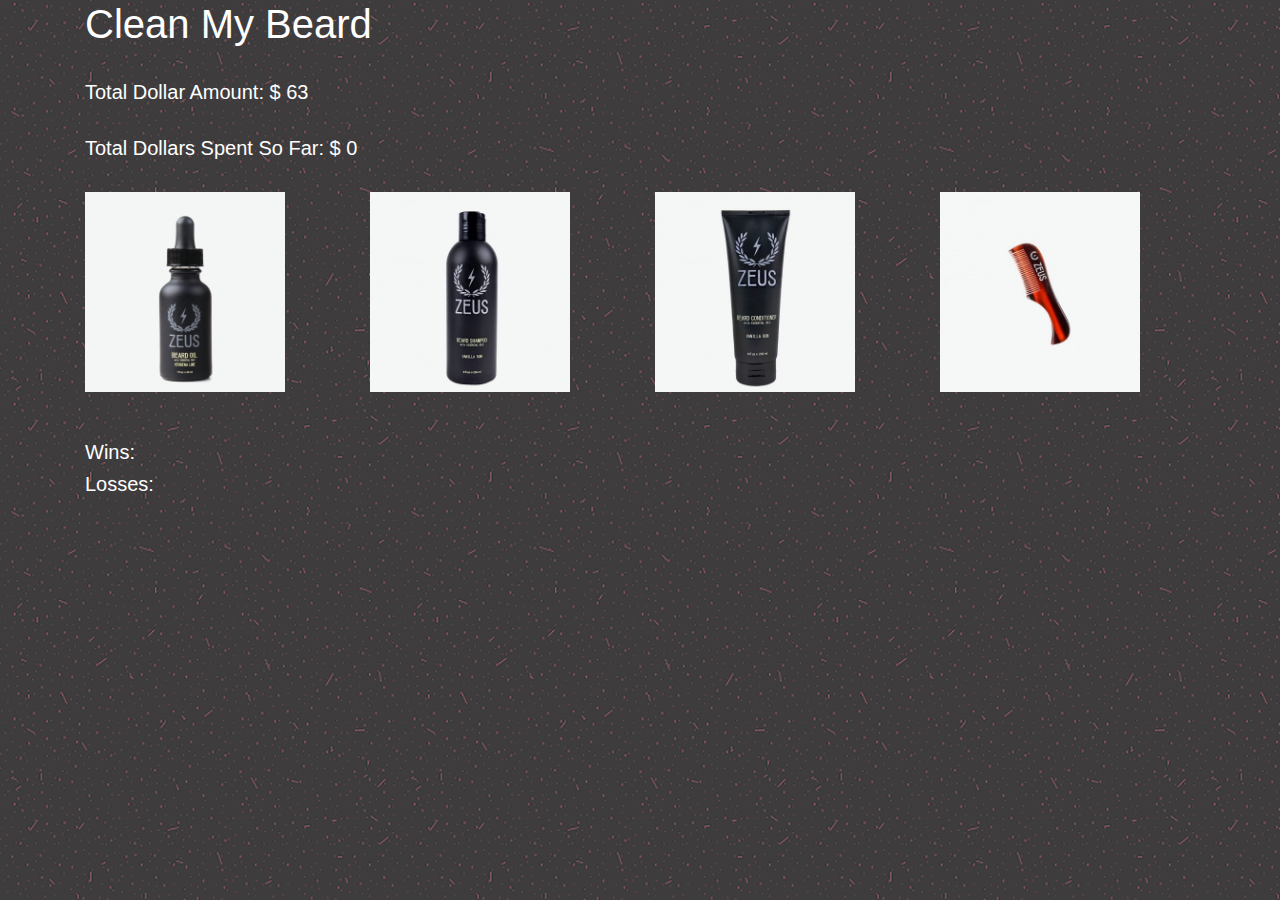
==== index.html @ ccde64ea "reworking on pseudocoding my thought process because i'm a little stuck at the moment on how to assi" ====
<!DOCTYPE html>
<html>
<head>
  <meta charset="utf-8" />
  <meta http-equiv="X-UA-Compatible" content="IE=edge">
  <title>Clean My Beard (The Game)</title>
  <meta name="viewport" content="width=device-width, initial-scale=1">
  <link rel="stylesheet" href="https://stackpath.bootstrapcdn.com/bootstrap/4.3.1/css/bootstrap.min.css" integrity="sha384-ggOyR0iXCbMQv3Xipma34MD+dH/1fQ784/j6cY/iJTQUOhcWr7x9JvoRxT2MZw1T" crossorigin="anonymous">
</head>

<body background="assets/images/pink-dust.png">
<div class="container">
    <div class="row">
        <div class="col-md-12">
            <h1 style="color: white">Clean My Beard</h1>
        </div>
    </div>
    <br>
    <div class="row">
        <div class="col-md-12">
            <h5 style="color: white">Total Dollar Amount: $  <span id="total-dollar-amount" style="color: white"></span></h5>
        </div>
    </div>
    <br>
    <div class="row">
        <div class="col-md-12">
            <h5 style="color: white">Total Dollars Spent So Far: $  <span id="total-dollars-spent" style="color: white"></span></h5>
        </div>
    </div>
    <br>
    <div class="row">
        <div class="col-md-3">
            <img src="assets/images/beard-oil.png" class="image" id="oil" style="height: 200px; width: 200px">
        </div>
        <div class="col-md-3">
            <img src="assets/images/beard-shampoo.jpg" class="image" id="shampoo" style="height: 200px; width: 200px">
        </div>
        <div class="col-md-3">
            <img src="assets/images/beard-conditioner.jpg" class="image" id="conditioner" style="height: 200px; width: 200px">
        </div>
        <div class="col-md-3">
            <img src="assets/images/mustache-comb.jpg" class="image" id="comb" style="height: 200px; width: 200px">
        </div>
    </div>
    <br>
    <br>
    <div class="row">
        <div class="col-md-6">
            <h5 style="color: white">Wins: <span id="wins" style="color: white"></span></h5>
        </div>
    </div>
    <div class="row">
        <div class="col-md-6">
            <h5 style="color: white">Losses: <span id="losses" style="color: white"></span></h5>
        </div>
    </div>
</div>
<script src="https://cdnjs.cloudflare.com/ajax/libs/jquery/3.2.1/jquery.min.js"></script>
<script src="assets/javascript/game.js"></script>
</body>
</html>
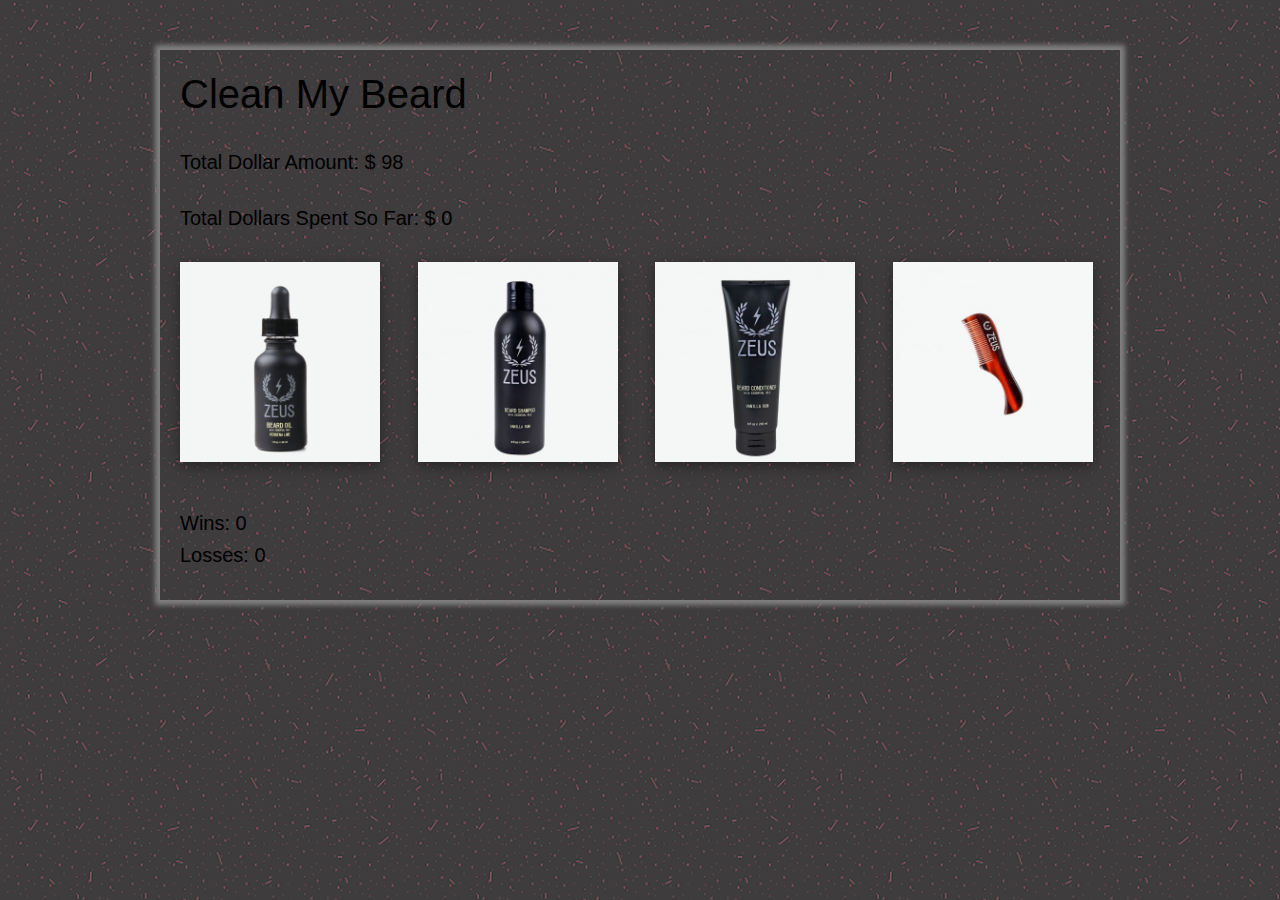
==== commit 6d4fd458: "fixed reset function and working on CSS currently. will go back to JS to and fix on clicks to select" ====
--- a/index.html
+++ b/index.html
@@ -6,52 +6,53 @@
   <title>Clean My Beard (The Game)</title>
   <meta name="viewport" content="width=device-width, initial-scale=1">
   <link rel="stylesheet" href="https://stackpath.bootstrapcdn.com/bootstrap/4.3.1/css/bootstrap.min.css" integrity="sha384-ggOyR0iXCbMQv3Xipma34MD+dH/1fQ784/j6cY/iJTQUOhcWr7x9JvoRxT2MZw1T" crossorigin="anonymous">
+  <link rel="stylesheet" href="assets/css/style.css">
+  <meta name="viewport" content="width=device-width, initial-scale=1">
 </head>
 
-<body background="assets/images/pink-dust.png">
+<body background="assets/images/pink-dust.jpg">
 <div class="container">
     <div class="row">
         <div class="col-md-12">
-            <h1 style="color: white">Clean My Beard</h1>
+            <h1 style="color:black">Clean My Beard</h1>
         </div>
     </div>
     <br>
     <div class="row">
         <div class="col-md-12">
-            <h5 style="color: white">Total Dollar Amount: $  <span id="total-dollar-amount" style="color: white"></span></h5>
+            <h5 style="color: black">Total Dollar Amount: $  <span id="total-dollar-amount" style="color:black"></span></h5>
         </div>
     </div>
     <br>
     <div class="row">
         <div class="col-md-12">
-            <h5 style="color: white">Total Dollars Spent So Far: $  <span id="total-dollars-spent" style="color: white"></span></h5>
+            <h5 style="color: black">Total Dollars Spent So Far: $  <span id="total-dollars-spent" style="color: black"></span></h5>
         </div>
     </div>
     <br>
     <div class="row">
         <div class="col-md-3">
-            <img src="assets/images/beard-oil.png" class="image" id="oil" style="height: 200px; width: 200px">
+            <img src="assets/images/beard-oil.png" class="image img-fluid" id="oil" style="height: 200px; width: 200px">
         </div>
         <div class="col-md-3">
-            <img src="assets/images/beard-shampoo.jpg" class="image" id="shampoo" style="height: 200px; width: 200px">
+            <img src="assets/images/beard-shampoo.jpg" class="image img-fluid" id="shampoo" style="height: 200px; width: 200px">
         </div>
         <div class="col-md-3">
-            <img src="assets/images/beard-conditioner.jpg" class="image" id="conditioner" style="height: 200px; width: 200px">
+            <img src="assets/images/beard-conditioner.jpg" class="image img-fluid" id="conditioner" style="height: 200px; width: 200px">
         </div>
         <div class="col-md-3">
-            <img src="assets/images/mustache-comb.jpg" class="image" id="comb" style="height: 200px; width: 200px">
+            <img src="assets/images/mustache-comb.jpg" class="image img-fluid" id="comb" style="height: 200px; width: 200px">
         </div>
     </div>
     <br>
-    <br>
     <div class="row">
         <div class="col-md-6">
-            <h5 style="color: white">Wins: <span id="wins" style="color: white"></span></h5>
+            <h5 style="color:black">Wins: <span id="wins" style="color:black"></span></h5>
         </div>
     </div>
     <div class="row">
         <div class="col-md-6">
-            <h5 style="color: white">Losses: <span id="losses" style="color: white"></span></h5>
+            <h5 style="color: black">Losses: <span id="losses" style="color: black"></span></h5>
         </div>
     </div>
 </div>
--- a/assets/css/style.css
+++ b/assets/css/style.css
@@ -0,0 +1,19 @@
+
+
+.container {
+    width: 960px;
+    height: 550px;
+    padding: 20px;
+    margin: 50px auto;
+    box-shadow: 0px 0px 5px 5px gray;
+    border: 10px;
+    background-image: url(../images/pink-rice.png);
+    background-size: auto;
+}
+
+.image {
+    background-color:white;
+    box-shadow: 0 4px 8px 0 rgba(0, 0, 0, 0.2), 0 6px 20px 0 rgba(0, 0, 0, 0.19);
+    margin-bottom: 25px;
+}
+
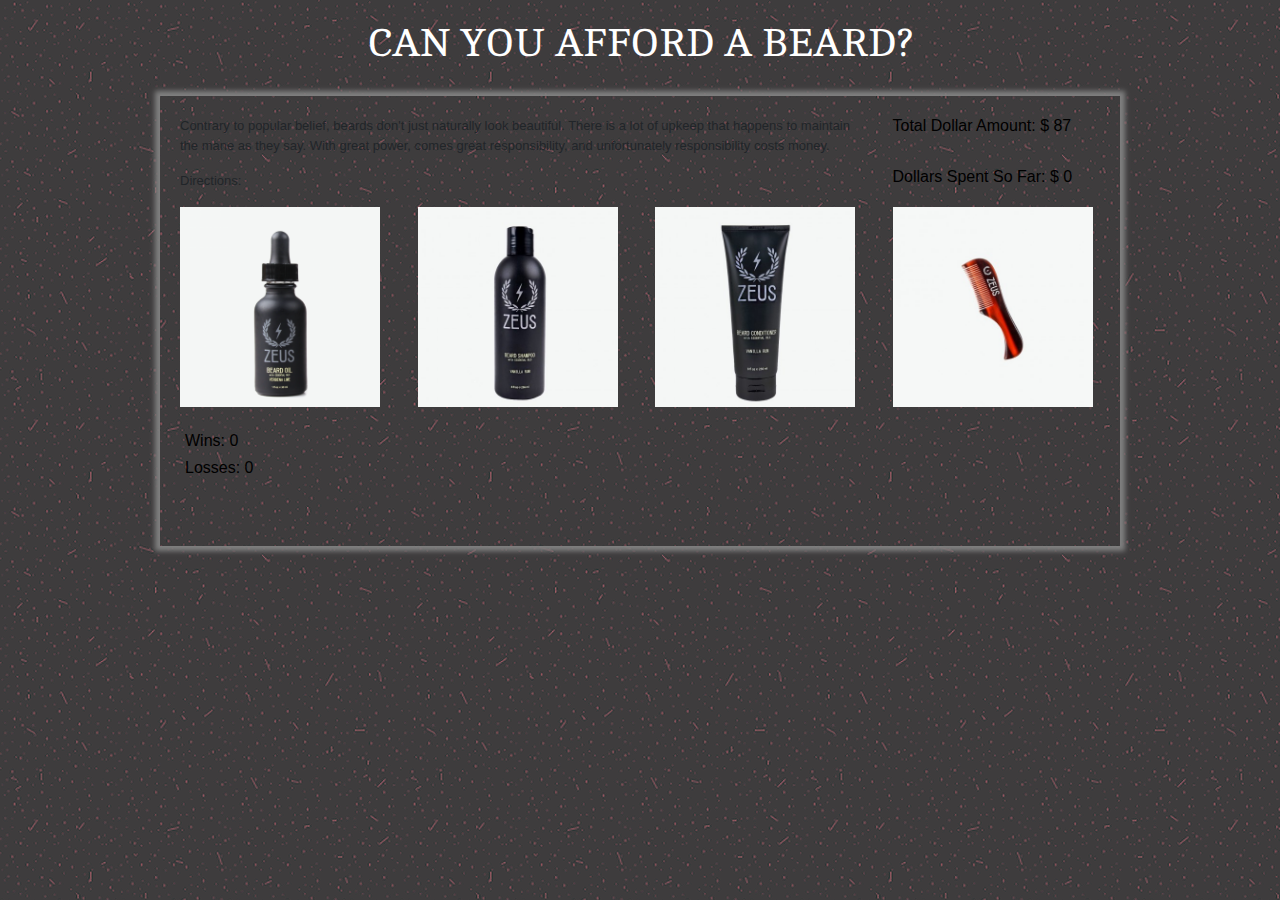
==== commit ef2c1c7f: "corrected on click to represent class and set the value for each image to a random number value. con" ====
--- a/index.html
+++ b/index.html
@@ -8,28 +8,27 @@
   <link rel="stylesheet" href="https://stackpath.bootstrapcdn.com/bootstrap/4.3.1/css/bootstrap.min.css" integrity="sha384-ggOyR0iXCbMQv3Xipma34MD+dH/1fQ784/j6cY/iJTQUOhcWr7x9JvoRxT2MZw1T" crossorigin="anonymous">
   <link rel="stylesheet" href="assets/css/style.css">
   <meta name="viewport" content="width=device-width, initial-scale=1">
+  <link href="https://fonts.googleapis.com/css?family=Abril+Fatface|Cambo|Fredericka+the+Great|Homemade+Apple|Major+Mono+Display|Nixie+One|Petit+Formal+Script|Playfair+Display+SC&display=swap" rel="stylesheet">
 </head>
 
 <body background="assets/images/pink-dust.jpg">
+    <div class="row">
+        <div class="col-md-12" id="beard" style="text-align: center; padding-top: 20px; padding-bottom: 20px">
+            <h1 style="color:white">CAN YOU AFFORD A BEARD?</h1>
+        </div>
+    </div>
 <div class="container">
     <div class="row">
-        <div class="col-md-12">
-            <h1 style="color:black">Clean My Beard</h1>
+        <div class="col-md-9">
+            <p>Contrary to popular belief, beards don't just naturally look beautiful. There is a lot of upkeep that happens to maintain the mane as they say. With great power, comes great responsibility, and unfortunately responsibility costs money.</p>
+            <p>Directions: </p>
+        </div>
+        <div class="col-md-3">
+            <h6 style="color: black">Total Dollar Amount: $  <span id="total-dollar-amount" style="color:black"></span></h6>
+            <br>
+            <h6 style="color: black">Dollars Spent So Far: $  <span id="total-dollars-spent" style="color: black"></span></h6>
         </div>
     </div>
-    <br>
-    <div class="row">
-        <div class="col-md-12">
-            <h5 style="color: black">Total Dollar Amount: $  <span id="total-dollar-amount" style="color:black"></span></h5>
-        </div>
-    </div>
-    <br>
-    <div class="row">
-        <div class="col-md-12">
-            <h5 style="color: black">Total Dollars Spent So Far: $  <span id="total-dollars-spent" style="color: black"></span></h5>
-        </div>
-    </div>
-    <br>
     <div class="row">
         <div class="col-md-3">
             <img src="assets/images/beard-oil.png" class="image img-fluid" id="oil" style="height: 200px; width: 200px">
@@ -46,13 +45,9 @@
     </div>
     <br>
     <div class="row">
-        <div class="col-md-6">
-            <h5 style="color:black">Wins: <span id="wins" style="color:black"></span></h5>
-        </div>
-    </div>
-    <div class="row">
-        <div class="col-md-6">
-            <h5 style="color: black">Losses: <span id="losses" style="color: black"></span></h5>
+        <div class="col-md-6" style="padding-left: 20px">
+            <h6 style="color:black">Wins: <span id="wins" style="color:black"></span></h6>
+            <h6 style="color: black">Losses: <span id="losses" style="color: black"></span></h6>
         </div>
     </div>
 </div>
--- a/assets/css/style.css
+++ b/assets/css/style.css
@@ -1,19 +1,33 @@
 
-
+.body {
+    width: 1000px;
+}
 .container {
     width: 960px;
-    height: 550px;
+    height: 450px;
     padding: 20px;
-    margin: 50px auto;
+    margin: 30px 50px 50px 50px auto;
     box-shadow: 0px 0px 5px 5px gray;
     border: 10px;
     background-image: url(../images/pink-rice.png);
     background-size: auto;
 }
 
-.image {
+.image:hover {
     background-color:white;
     box-shadow: 0 4px 8px 0 rgba(0, 0, 0, 0.2), 0 6px 20px 0 rgba(0, 0, 0, 0.19);
-    margin-bottom: 25px;
+    margin-bottom: 0px;
 }
 
+#beard {
+    font-family: 'Cambo', serif;
+}
+
+.right {
+    text-align: right
+}
+
+p {
+    font-size: 13px;
+    font-family: Arial, Helvetica, sans-serif;
+}
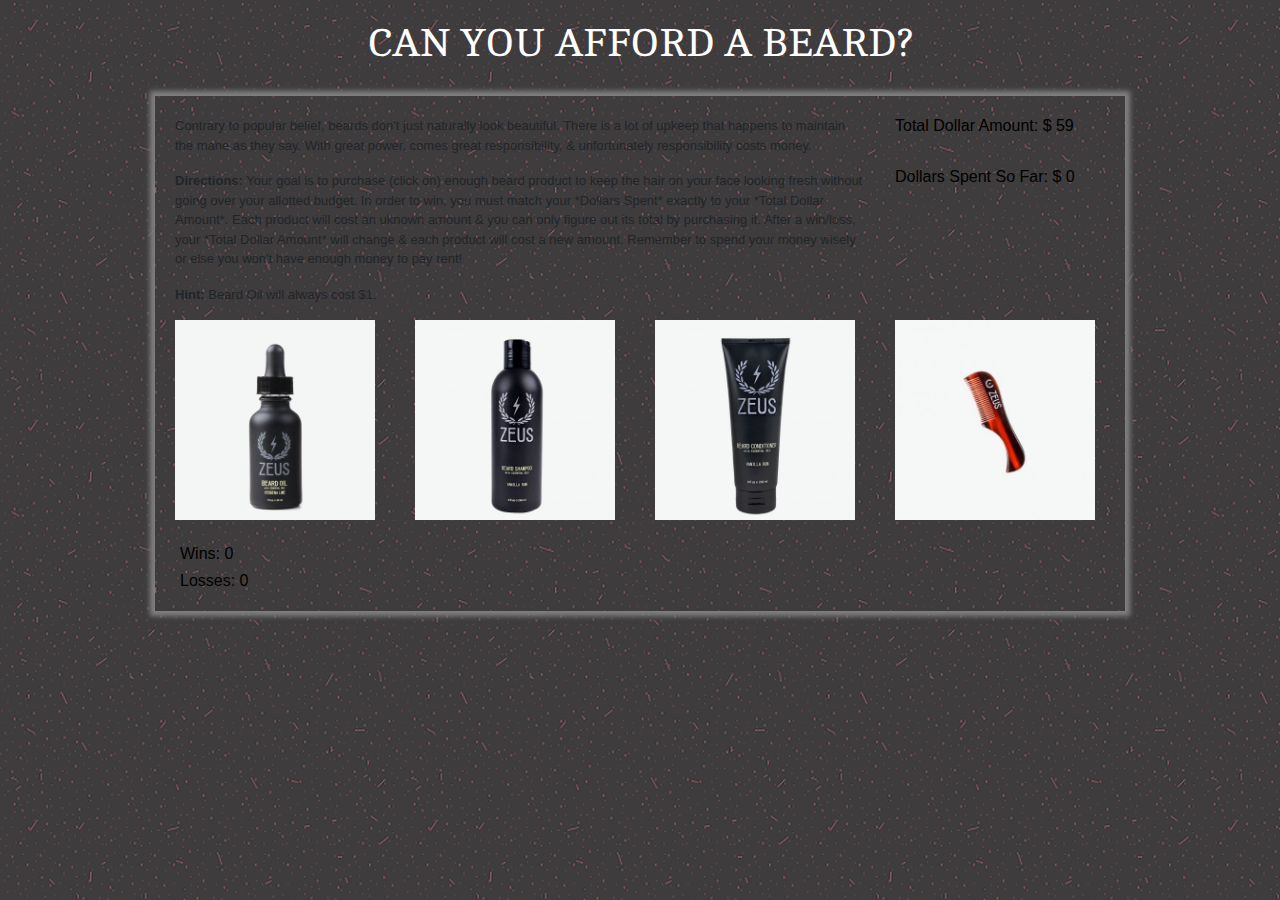
==== commit 54f45910: "i have completed homework assignment number four: jQuery Assignment and this is my final submission." ====
--- a/index.html
+++ b/index.html
@@ -7,6 +7,8 @@
   <meta name="viewport" content="width=device-width, initial-scale=1">
   <link rel="stylesheet" href="https://stackpath.bootstrapcdn.com/bootstrap/4.3.1/css/bootstrap.min.css" integrity="sha384-ggOyR0iXCbMQv3Xipma34MD+dH/1fQ784/j6cY/iJTQUOhcWr7x9JvoRxT2MZw1T" crossorigin="anonymous">
   <link rel="stylesheet" href="assets/css/style.css">
+  <!-- <link rel="stylesheet" href="assets/css/reset.css"> -->
+
   <meta name="viewport" content="width=device-width, initial-scale=1">
   <link href="https://fonts.googleapis.com/css?family=Abril+Fatface|Cambo|Fredericka+the+Great|Homemade+Apple|Major+Mono+Display|Nixie+One|Petit+Formal+Script|Playfair+Display+SC&display=swap" rel="stylesheet">
 </head>
@@ -19,9 +21,10 @@
     </div>
 <div class="container">
     <div class="row">
-        <div class="col-md-9">
-            <p>Contrary to popular belief, beards don't just naturally look beautiful. There is a lot of upkeep that happens to maintain the mane as they say. With great power, comes great responsibility, and unfortunately responsibility costs money.</p>
-            <p>Directions: </p>
+        <div class="col-md-9" id="instructions">
+            <p>Contrary to popular belief, beards don't just naturally look beautiful. There is a lot of upkeep that happens to maintain the mane as they say. With great power, comes great responsibility, & unfortunately responsibility costs money.</p>
+            <p><b>Directions:</b> Your goal is to purchase (click on) enough beard product to keep the hair on your face looking fresh without going over your allotted budget. In order to win, you must match your *Dollars Spent* exactly to your *Total Dollar Amount*. Each product will cost an uknown amount & you can only figure out its total by purchasing it. After a win/loss, your *Total Dollar Amount* will change & each product will cost a new amount. Remember to spend your money wisely or else you won't have enough money to pay rent! </p>
+            <p><b>Hint:</b> Beard Oil will always cost $1.
         </div>
         <div class="col-md-3">
             <h6 style="color: black">Total Dollar Amount: $  <span id="total-dollar-amount" style="color:black"></span></h6>
@@ -31,21 +34,21 @@
     </div>
     <div class="row">
         <div class="col-md-3">
-            <img src="assets/images/beard-oil.png" class="image img-fluid" id="oil" style="height: 200px; width: 200px">
+            <img src="assets/images/beard-oil.png" class="image img-fluid" id="oil" style="height: 200px; width: 200px" alt="beard oil">
         </div>
         <div class="col-md-3">
-            <img src="assets/images/beard-shampoo.jpg" class="image img-fluid" id="shampoo" style="height: 200px; width: 200px">
+            <img src="assets/images/beard-shampoo.jpg" class="image img-fluid" id="shampoo" style="height: 200px; width: 200px" alt="beard shampoo">
         </div>
         <div class="col-md-3">
-            <img src="assets/images/beard-conditioner.jpg" class="image img-fluid" id="conditioner" style="height: 200px; width: 200px">
+            <img src="assets/images/beard-conditioner.jpg" class="image img-fluid" id="conditioner" style="height: 200px; width: 200px" alt="beard conditioner">
         </div>
         <div class="col-md-3">
-            <img src="assets/images/mustache-comb.jpg" class="image img-fluid" id="comb" style="height: 200px; width: 200px">
+            <img src="assets/images/mustache-comb.jpg" class="image img-fluid" id="comb" style="height: 200px; width: 200px" alt="mustache comb">
         </div>
     </div>
     <br>
     <div class="row">
-        <div class="col-md-6" style="padding-left: 20px">
+        <div class="col-md-6" style="padding-left: 20px" id="wins-losses">
             <h6 style="color:black">Wins: <span id="wins" style="color:black"></span></h6>
             <h6 style="color: black">Losses: <span id="losses" style="color: black"></span></h6>
         </div>
--- a/assets/css/style.css
+++ b/assets/css/style.css
@@ -3,8 +3,8 @@
     width: 1000px;
 }
 .container {
-    width: 960px;
-    height: 450px;
+    width: 970px;
+    height: 515px;
     padding: 20px;
     margin: 30px 50px 50px 50px auto;
     box-shadow: 0px 0px 5px 5px gray;
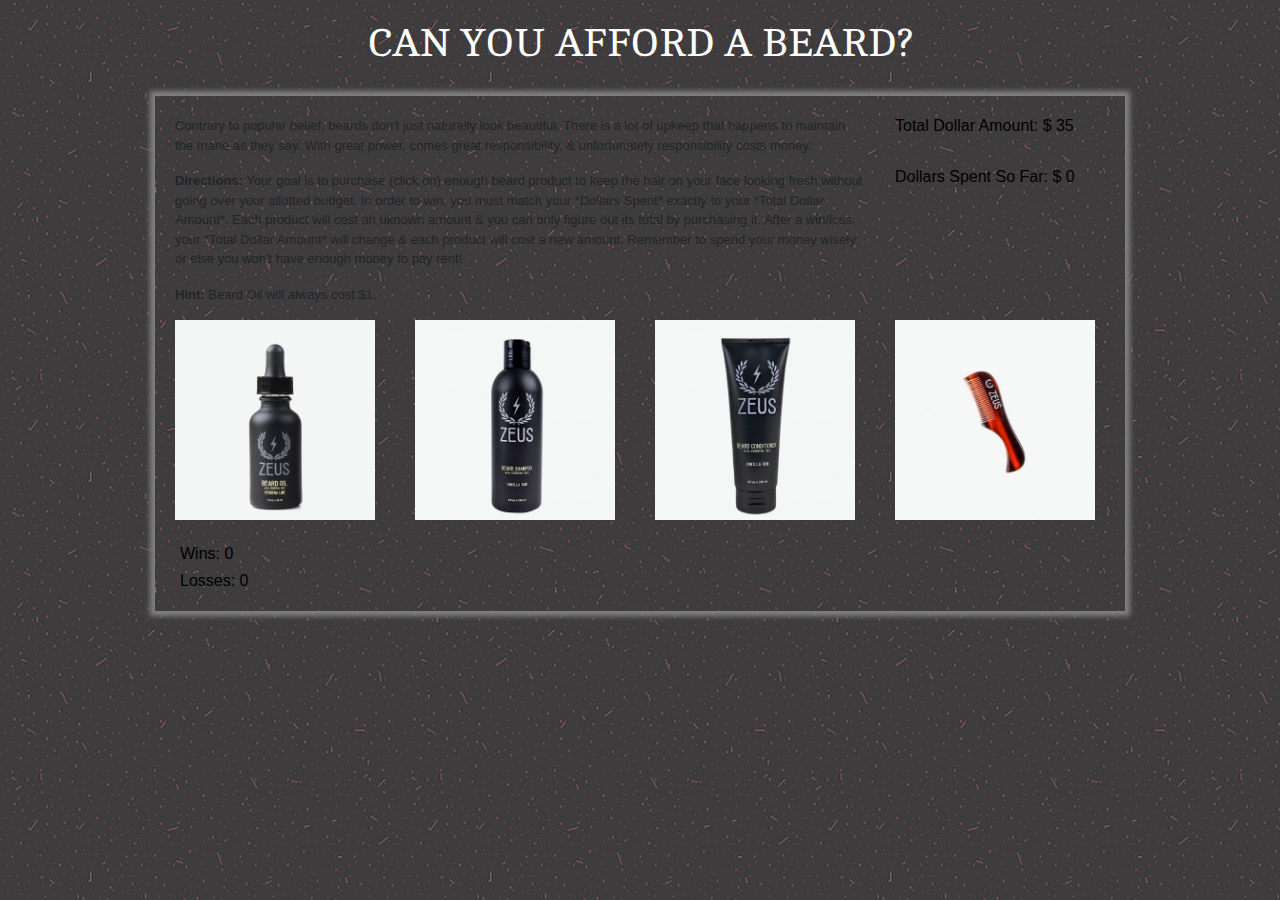
==== commit 28aca5fd: "updated the title of my index.html page to reflect the accurate game name." ====
--- a/index.html
+++ b/index.html
@@ -3,7 +3,7 @@
 <head>
   <meta charset="utf-8" />
   <meta http-equiv="X-UA-Compatible" content="IE=edge">
-  <title>Clean My Beard (The Game)</title>
+  <title>Can You Afford A Beard?</title>
   <meta name="viewport" content="width=device-width, initial-scale=1">
   <link rel="stylesheet" href="https://stackpath.bootstrapcdn.com/bootstrap/4.3.1/css/bootstrap.min.css" integrity="sha384-ggOyR0iXCbMQv3Xipma34MD+dH/1fQ784/j6cY/iJTQUOhcWr7x9JvoRxT2MZw1T" crossorigin="anonymous">
   <link rel="stylesheet" href="assets/css/style.css">
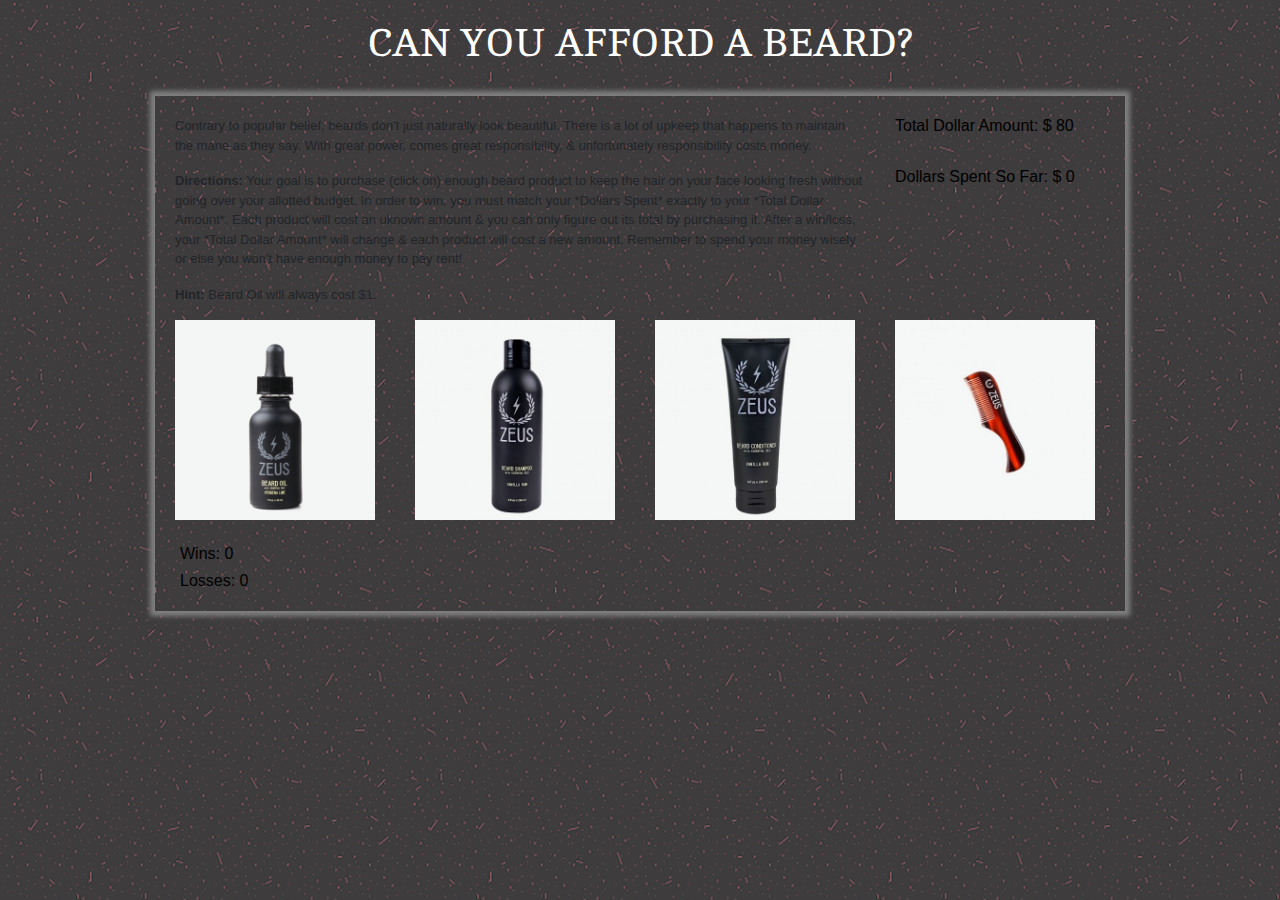
==== commit 21c2ac4d: "working on making the game responsive. not sure if this is part of the assignment, but would like th" ====
--- a/index.html
+++ b/index.html
@@ -6,6 +6,9 @@
   <title>Can You Afford A Beard?</title>
   <meta name="viewport" content="width=device-width, initial-scale=1">
   <link rel="stylesheet" href="https://stackpath.bootstrapcdn.com/bootstrap/4.3.1/css/bootstrap.min.css" integrity="sha384-ggOyR0iXCbMQv3Xipma34MD+dH/1fQ784/j6cY/iJTQUOhcWr7x9JvoRxT2MZw1T" crossorigin="anonymous">
+  <script src="https://code.jquery.com/jquery-3.3.1.slim.min.js" integrity="sha384-q8i/X+965DzO0rT7abK41JStQIAqVgRVzpbzo5smXKp4YfRvH+8abtTE1Pi6jizo" crossorigin="anonymous"></script>
+<script src="https://cdnjs.cloudflare.com/ajax/libs/popper.js/1.14.7/umd/popper.min.js" integrity="sha384-UO2eT0CpHqdSJQ6hJty5KVphtPhzWj9WO1clHTMGa3JDZwrnQq4sF86dIHNDz0W1" crossorigin="anonymous"></script>
+<script src="https://stackpath.bootstrapcdn.com/bootstrap/4.3.1/js/bootstrap.min.js" integrity="sha384-JjSmVgyd0p3pXB1rRibZUAYoIIy6OrQ6VrjIEaFf/nJGzIxFDsf4x0xIM+B07jRM" crossorigin="anonymous"></script>
   <link rel="stylesheet" href="assets/css/style.css">
   <!-- <link rel="stylesheet" href="assets/css/reset.css"> -->
 
--- a/assets/css/style.css
+++ b/assets/css/style.css
@@ -31,3 +31,50 @@
     font-size: 13px;
     font-family: Arial, Helvetica, sans-serif;
 }
+
+@media screen and (max-width: 980px) {
+
+*{
+    margin: 0px;
+}
+
+body, html {
+    width: 100%;
+    width: 100%;
+}
+.container {
+    max-width: 980px;
+    width: 100%;
+    height: 100%;
+    margin-right: auto;
+    margin-left: auto;
+    box-shadow: 0px 0px 5px 5px gray;
+    border: 10px;
+    background-image: url(../images/pink-rice.png);
+    background-size: auto;
+    }
+
+.image {
+    width: 150px;
+    height: 150px;
+} */
+}
+
+@media screen and (max-width: 640px) {
+
+body {
+    width: 640px;
+}
+.container {
+    width: 640px;
+    height: 570px;
+    padding: 20px;
+    box-shadow: 0px 0px 5px 5px gray;
+    border: 10px;
+    background-image: url(../images/pink-rice.png);
+    background-size: auto;
+    }
+#
+
+
+}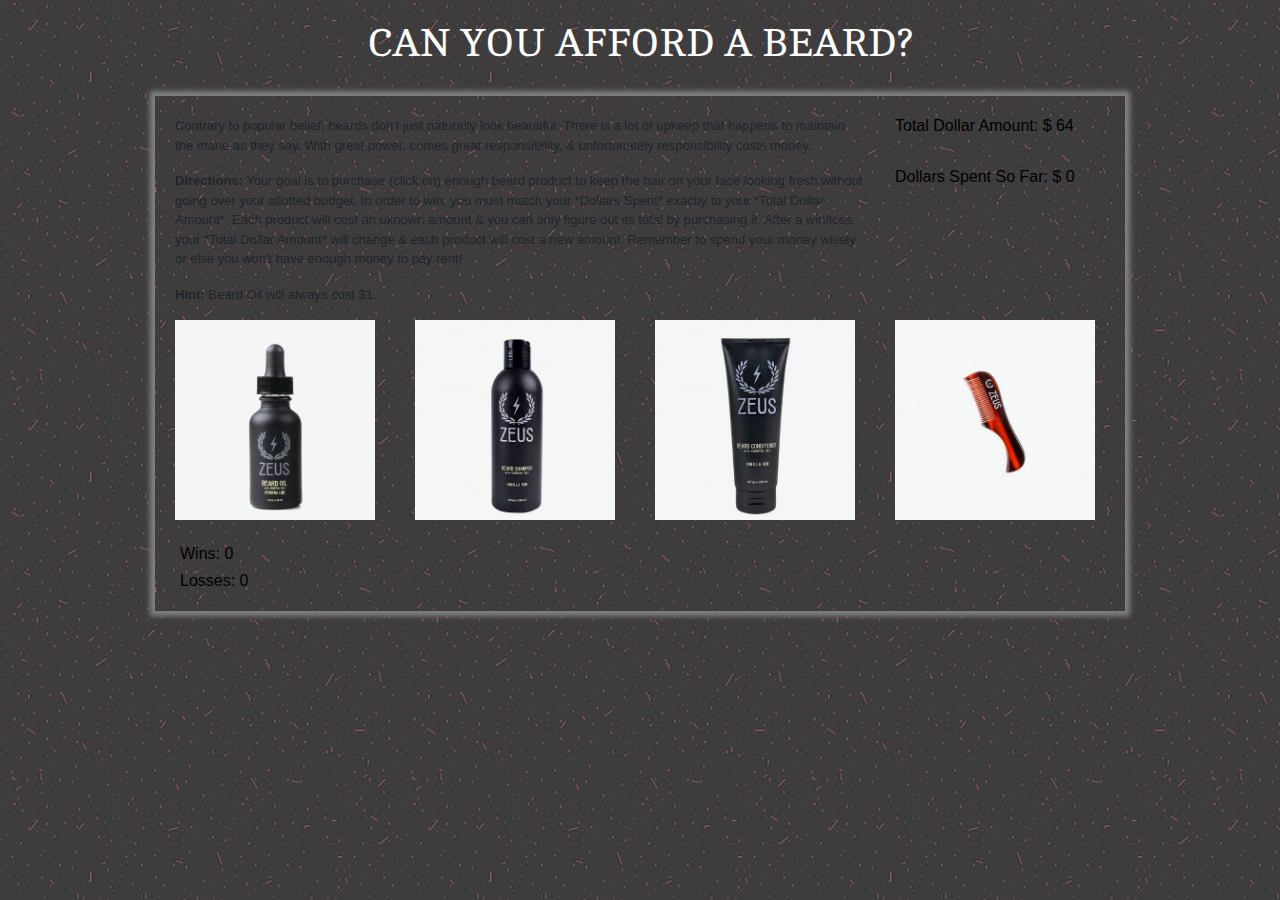
==== commit 340eab3a: "attempted to make the game responsive, but because i did not know Bootstrap is mobile first and has " ====
--- a/index.html
+++ b/index.html
@@ -17,13 +17,13 @@
 </head>
 
 <body background="assets/images/pink-dust.jpg">
-    <div class="row">
+    <div class="row" id="row1">
         <div class="col-md-12" id="beard" style="text-align: center; padding-top: 20px; padding-bottom: 20px">
             <h1 style="color:white">CAN YOU AFFORD A BEARD?</h1>
         </div>
     </div>
 <div class="container">
-    <div class="row">
+    <div class="row" id="row2">
         <div class="col-md-9" id="instructions">
             <p>Contrary to popular belief, beards don't just naturally look beautiful. There is a lot of upkeep that happens to maintain the mane as they say. With great power, comes great responsibility, & unfortunately responsibility costs money.</p>
             <p><b>Directions:</b> Your goal is to purchase (click on) enough beard product to keep the hair on your face looking fresh without going over your allotted budget. In order to win, you must match your *Dollars Spent* exactly to your *Total Dollar Amount*. Each product will cost an uknown amount & you can only figure out its total by purchasing it. After a win/loss, your *Total Dollar Amount* will change & each product will cost a new amount. Remember to spend your money wisely or else you won't have enough money to pay rent! </p>
@@ -35,7 +35,7 @@
             <h6 style="color: black">Dollars Spent So Far: $  <span id="total-dollars-spent" style="color: black"></span></h6>
         </div>
     </div>
-    <div class="row">
+    <div class="row" id="row3">
         <div class="col-md-3">
             <img src="assets/images/beard-oil.png" class="image img-fluid" id="oil" style="height: 200px; width: 200px" alt="beard oil">
         </div>
@@ -50,7 +50,7 @@
         </div>
     </div>
     <br>
-    <div class="row">
+    <div class="row" id="row4">
         <div class="col-md-6" style="padding-left: 20px" id="wins-losses">
             <h6 style="color:black">Wins: <span id="wins" style="color:black"></span></h6>
             <h6 style="color: black">Losses: <span id="losses" style="color: black"></span></h6>
--- a/assets/css/style.css
+++ b/assets/css/style.css
@@ -32,49 +32,127 @@
     font-family: Arial, Helvetica, sans-serif;
 }
 
-@media screen and (max-width: 980px) {
+@media (min-width: 768px) and (max-width: 991.98px) {
 
-*{
-    margin: 0px;
+    body {
+        width: 100%;
+        margin-bottom: 20px;
+    }
+
+    .container{
+        width: 900px;
+        height: 600px;
+        margin-right: 20px;
+        margin-left: 20px;
+    }
 }
 
-body, html {
-    width: 100%;
-    width: 100%;
-}
-.container {
-    max-width: 980px;
-    width: 100%;
-    height: 100%;
-    margin-right: auto;
-    margin-left: auto;
-    box-shadow: 0px 0px 5px 5px gray;
-    border: 10px;
-    background-image: url(../images/pink-rice.png);
-    background-size: auto;
+@media (min-width: 576px) and (max-width: 767.98px) {
+    body {
+        width: 100%;
+        margin: 0 auto;
     }
 
-.image {
-    width: 150px;
-    height: 150px;
-} */
+    .container{
+        width: 100%;
+        height: 100%;
+        margin: 0 auto;
+        text-align: center;
+        position: relative;
+    }
+
+    #shampoo {
+        float: left;
+    }
+    
+    .image {
+        margin: 0 auto;
+        padding: 10px;
+    }
+
+    #oil {
+        float: left;
+    }
+
+    #shampoo {
+        float: left;
+        clear: both;
+    }
+
+    #conditioner {
+        float: right;
+    }
+
+    #comb {
+        float: right;
+    }
 }
+
+@media (max-width: 575.98px) {
+
+    body {
+        width: 100%;
+        margin: 0 auto;
+        padding-bottom: 20px;
+    }
+
+    .container{
+        width: 75%;
+        height: 90%;
+        margin: 0 auto;
+        text-align: center;
+    }
+    
+    .image {
+        padding-bottom: 10px;
+        margin-bottom: 10px;
+    }
+}
+
+
+
+/* @media screen and (max-width: 980px) {
+
+    *{
+        margin: 0px;
+    }
+
+    body, html {
+        width: 100%;
+        width: 100%;
+    }
+    .container {
+        max-width: 980px;
+        width: 100%;
+        height: 100%;
+        margin-right: auto;
+        margin-left: auto;
+        box-shadow: 0px 0px 5px 5px gray;
+        border: 10px;
+        background-image: url(../images/pink-rice.png);
+        background-size: auto;
+        }
+
+    .image {
+        width: 150px;
+        height: 150px;
+    }
+}
+@media screen and (max-width: 768px) {
+
+
+}
+
 
 @media screen and (max-width: 640px) {
 
-body {
-    width: 640px;
-}
-.container {
-    width: 640px;
-    height: 570px;
-    padding: 20px;
-    box-shadow: 0px 0px 5px 5px gray;
-    border: 10px;
-    background-image: url(../images/pink-rice.png);
-    background-size: auto;
+    *{
+        margin: 0px;
     }
-#
 
+    body, html {
+        width: 100%;
+        width: 100%;
+    }
 
-}+} */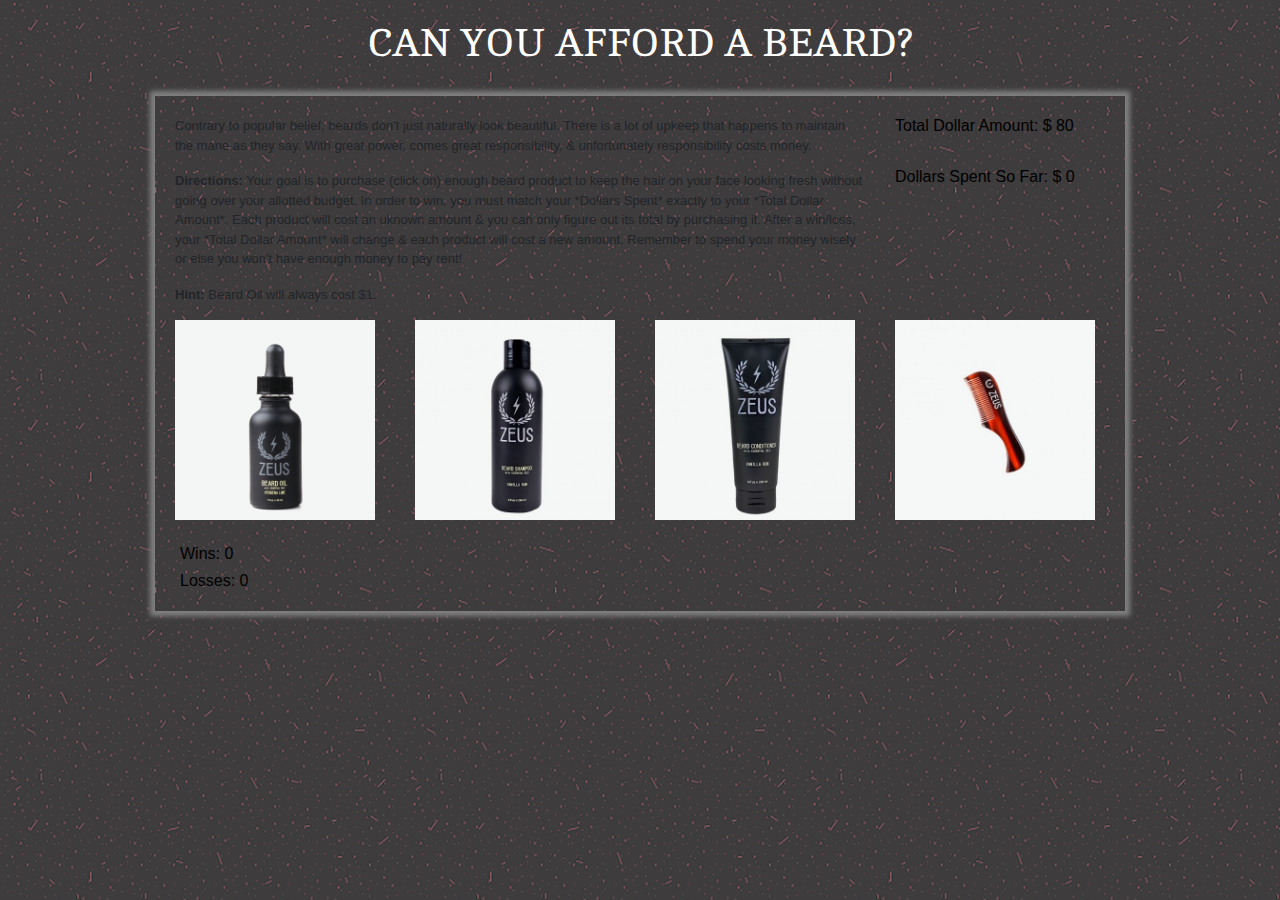
==== commit 50805cb9: "made some final changes in CSS for mobile responsiveness." ====
--- a/index.html
+++ b/index.html
@@ -27,9 +27,9 @@
         <div class="col-md-9" id="instructions">
             <p>Contrary to popular belief, beards don't just naturally look beautiful. There is a lot of upkeep that happens to maintain the mane as they say. With great power, comes great responsibility, & unfortunately responsibility costs money.</p>
             <p><b>Directions:</b> Your goal is to purchase (click on) enough beard product to keep the hair on your face looking fresh without going over your allotted budget. In order to win, you must match your *Dollars Spent* exactly to your *Total Dollar Amount*. Each product will cost an uknown amount & you can only figure out its total by purchasing it. After a win/loss, your *Total Dollar Amount* will change & each product will cost a new amount. Remember to spend your money wisely or else you won't have enough money to pay rent! </p>
-            <p><b>Hint:</b> Beard Oil will always cost $1.
+            <p id="hint"><b>Hint:</b> Beard Oil will always cost $1.
         </div>
-        <div class="col-md-3">
+        <div class="col-md-3" id="dollar-amounts">
             <h6 style="color: black">Total Dollar Amount: $  <span id="total-dollar-amount" style="color:black"></span></h6>
             <br>
             <h6 style="color: black">Dollars Spent So Far: $  <span id="total-dollars-spent" style="color: black"></span></h6>
--- a/assets/css/style.css
+++ b/assets/css/style.css
@@ -93,7 +93,7 @@
     body {
         width: 100%;
         margin: 0 auto;
-        padding-bottom: 20px;
+        padding-bottom: 40px;
     }
 
     .container{
@@ -102,57 +102,16 @@
         margin: 0 auto;
         text-align: center;
     }
-    
+
     .image {
-        padding-bottom: 10px;
-        margin-bottom: 10px;
-    }
-}
-
-
-
-/* @media screen and (max-width: 980px) {
-
-    *{
-        margin: 0px;
+        padding-bottom: 30px;
+        margin-bottom: 30px;
     }
 
-    body, html {
-        width: 100%;
-        width: 100%;
+    #dollar-amounts {
+        margin-bottom: 20px;
     }
-    .container {
-        max-width: 980px;
-        width: 100%;
-        height: 100%;
-        margin-right: auto;
-        margin-left: auto;
-        box-shadow: 0px 0px 5px 5px gray;
-        border: 10px;
-        background-image: url(../images/pink-rice.png);
-        background-size: auto;
-        }
-
-    .image {
-        width: 150px;
-        height: 150px;
-    }
-}
-@media screen and (max-width: 768px) {
 
 
 }
 
-
-@media screen and (max-width: 640px) {
-
-    *{
-        margin: 0px;
-    }
-
-    body, html {
-        width: 100%;
-        width: 100%;
-    }
-
-} */